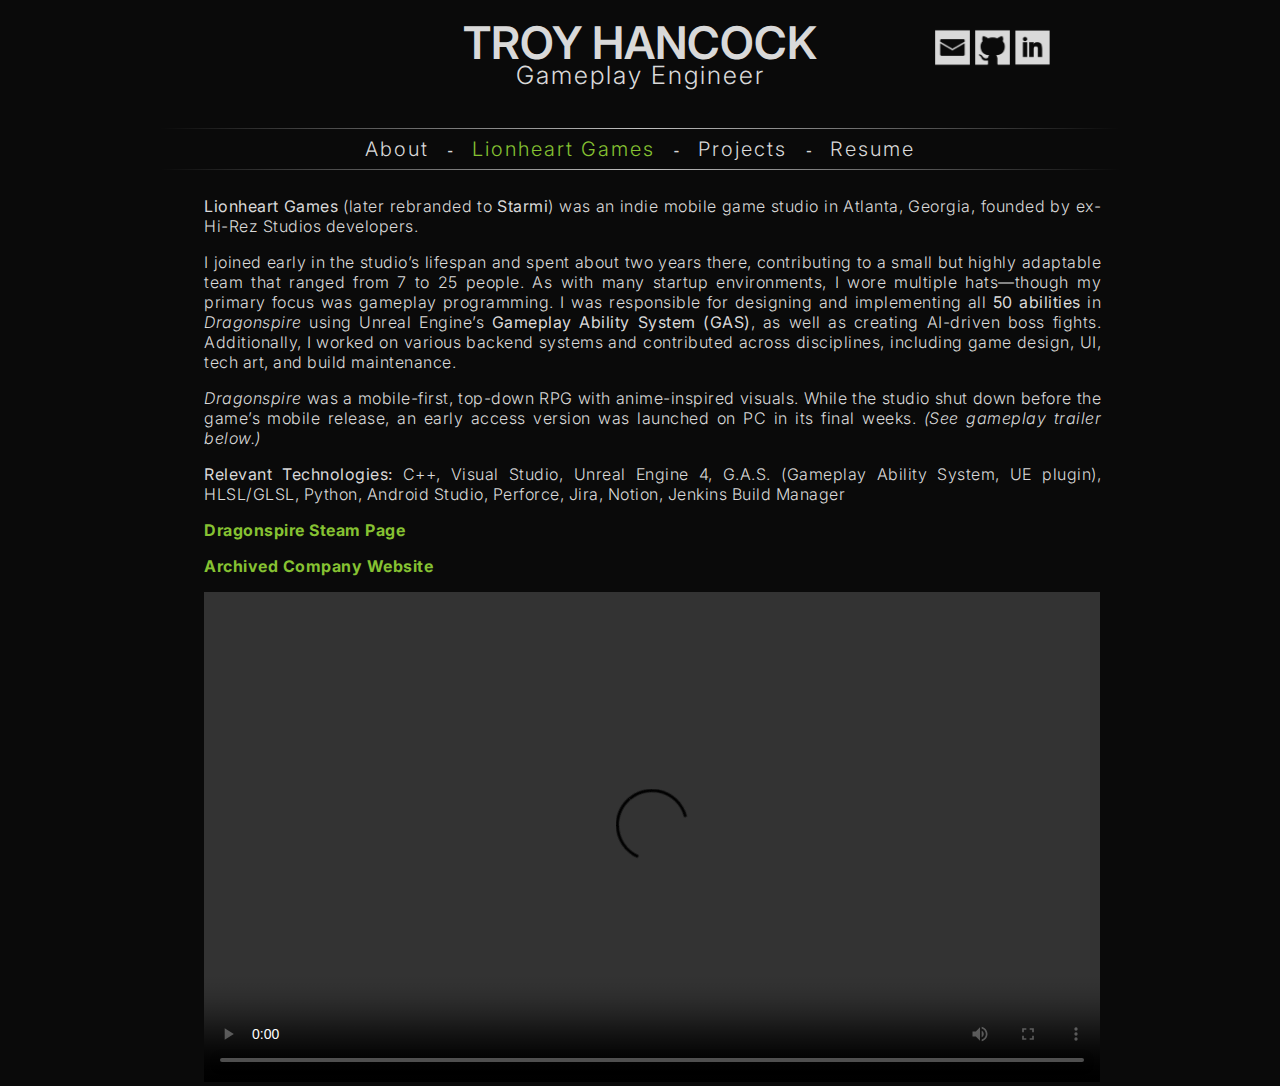
==== lionheart.html @ 46c5b38e "pushing portfolio" ====
<!doctype html>
<html>
<head>
<meta charset="utf-8">
<title>Troy Hancock - Portfolio</title>
<link href="https://fonts.googleapis.com/css2?family=JetBrains+Mono:wght@400;500;700&display=swap" rel="stylesheet">
<link href="https://fonts.googleapis.com/css2?family=Inter:wght@400;500;600;700&display=swap" rel="stylesheet">
<link href="ccs/style.css" rel="stylesheet" type="text/css">
</head>

<body>	
	<div class="HeaderBackground">
		<a href="index.html">
			<p class="Name">TROY HANCOCK</p>
			<p class="Title">Gameplay Engineer</p>
		</a>
	</div>
	<div class="HeaderIconContainer">
		<a href="mailto:tnoblehancock@gmail.com">
			<img class="HeaderIcon" src="images/icons/email_fill_white.png" style="margin-left: 295px;" alt="email"/>
		</a>
		<a href="https://github.com/Yortortle" target="_blank">
			<img class="HeaderIcon" src="images/icons/github_fill_white.png" style="padding-left: 5px;" alt="github"/>
		</a>
		<a href="https://www.linkedin.com/in/troy-hancock/" target="_blank">
			<img class="HeaderIcon" src="images/icons/linkedin_fill_white.png" style="padding-left: 5px;" alt="linkedIn"/>
		</a>
	</div>
<div class="Navigation">
	<hr class="NavigationSeperator">
		<a href="index.html"><button class="NavigationButton">About</button></a>
		<b>-</b>
		<a href="lionheart.html"><button class="NavigationButtonSelected">Lionheart Games</button></a>
		<b>-</b>
		<a href="projects.html"><button class="NavigationButton">Projects</button></a>
		<b>-</b>
		<a href="TroyHancockResume.pdf"><button class="NavigationButton">Resume</button></a>
		<hr class="NavigationSeperator">
	</div>
<div class="AboutContent">
	<div class="AboutContainer">
		<div class="ProjectDescription">
			<p><strong>Lionheart Games</strong> (later rebranded to <strong>Starmi</strong>) was an indie mobile game studio in Atlanta, Georgia, founded by ex-Hi-Rez Studios developers.</p>
			<p>I joined early in the studio’s lifespan and spent about two years there, contributing to a small but highly adaptable team that ranged from 7 to 25 people. As with many startup environments, I wore multiple hats—though my primary focus was gameplay programming. I was responsible for designing and implementing all <strong>50 abilities</strong> in <em>Dragonspire</em> using Unreal Engine’s <strong>Gameplay Ability System (GAS)</strong>, as well as creating AI-driven boss fights. Additionally, I worked on various backend systems and contributed across disciplines, including game design, UI, tech art, and build maintenance.</p>
			<p><em>Dragonspire</em> was a mobile-first, top-down RPG with anime-inspired visuals. While the studio shut down before the game’s mobile release, an early access version was launched on PC in its final weeks. <em>(See gameplay trailer below.)</em></p>
			<p><strong>Relevant Technologies:</strong>
				C++, Visual Studio, Unreal Engine 4, G.A.S. (Gameplay Ability System, UE plugin), HLSL/GLSL, Python, Android Studio, Perforce, Jira, Notion, Jenkins Build Manager</p>
			<!-- Links Section -->
			<p><a href="https://store.steampowered.com/app/2160380/Dragonspire/" target="_blank">Dragonspire Steam Page</a></p>
			<p><a href="https://web.archive.org/web/20201115161729/https://www.lionheartgames.com/" target="_blank">Archived Company Website</a></p>
			<!-- <iframe width="560" height="315" src="https://www.youtube.com/watch?v=96amd0QtlMc" 
        		title="Dragonspire Gameplay Trailer" frameborder="0" allowfullscreen>
			</iframe> -->
			<video width="896" height="490" controls>
				<source src="videos/dragonspire.mp4" type="video/mp4">
			</video>
		</div>
	</div>
</div>
</body>
	
</html>
---- ccs/style.css ----
@import url('https://fonts.googleapis.com/css?family=Open+Sans+Condensed:300,700');

/*General*/
body 
{
	background-color: #0a0a0a;
}

a
{
	text-decoration: none;
}

b
{
	color: #D9D9D9;
	-webkit-user-select: none; /* Safari 3.1+ */
    -moz-user-select: none; /* Firefox 2+ */
    -ms-user-select: none; /* IE 10+ */
	user-select: none;
}

p
{
	color: #D9D9D9;
}

/*Main Page*/
.HeaderBackground 
{
	width: 100%;
	height: 85px;
	left: 0px;
	top: 15px;
	position: absolute;
	align-items: center;
	text-align: center;
}

.HeaderIconContainer
{
	position: relative; 
	width: 100%;
	height: 40px;
}

.HeaderIcon
{
	margin: 20px auto 0px auto;
  	position: relative;
	float: left;
  	left: 50%;
	width: 35px;
}

.Navigation 
{
	width: 100%;
	height: 50px;
	left: 0px;
	top: 120px;
	position: absolute;
	align-items: center;
	text-align: center;
}

.NavigationSeperator 
{
	border: 0px;
	height: 1px;
	width: 75%;
	background-image: linear-gradient(to right, 
		rgba(255, 255, 255, 0), 
		rgba(255, 255, 255, 0.75), 
		rgba(255, 255, 255, 0));
}

.NavigationButtonSelected
{
	font-family: 'Inter', sans-serif;
	
	/* line-height: 1.5; /* Adjust as needed */
	
	font-weight: 300;
	font-size: 20px;
	letter-spacing: 2px;
	background: none;
	border: 0;
	margin: 0px 15px 0px 15px;
	padding: 0px;
	color: #86C232;
}
.NavigationButton 
{
	font-family: 'Inter', sans-serif;
	font-weight: 300;
	font-size: 20px;
	letter-spacing: 2px;
	background: none;
	border: 0;
	margin: 0px 15px 0px 15px;
	padding: 0px;
	color: #D9D9D9;
}
.NavigationButton:hover
{
	color: #86C232;
}

.Name 
{
	font-family: 'Inter', sans-serif;
	font-weight: 600;
	font-size: 45px;
	color: #D9D9D9;
	margin: 0px 0px 0px 0px;
}
.Title 
{
	font-family: 'Inter', sans-serif;
	font-weight: 300;
	font-size: 25px;
	letter-spacing: 2px;
	color: #D9D9D9;
	margin: -10px 0px 0px 0px;
}

.MainContent 
{
	width: 100%;
	height: 100%;
	top: 210px;
	left: 0px;
	border: 0px;
	position: absolute;
	background-color: #0a0a0a;
	text-align: center;
}

.Projects
{
	display: inline-block;
	border: 0px;
	margin: 0px 0px -10px 0px;
}

.Projects:hover .Project:not(:hover)
{
	opacity: 0.5;
}

.Project 
{
	position: relative;
	margin-bottom: 20px;
	
	-webkit-transition: opacity 0.4s ease-in-out;
  	-moz-transition: opacity 0.4s ease-in-out;
  	-o-transition: opacity 0.4s ease-in-out;
  	transition: opacity 0.4s ease-in-out;
}

.ProjectImage 
{
	display: block;
	margin-left: auto;
  	margin-right: auto;
	width: auto;
	height: auto;
	border-style: solid;
	border-width: 1px;
	border-color: #86C232;
}

.ProjectTitleBar 
{
	pointer-events:none;
	position: absolute;
	width: calc(100% - 2px);
	height: 30px;
	margin: 1px 1px 0px 1px;
	background: rgba(34, 38, 41, 1.0);
	text-align: center;
	opacity: 0.95;
}

.ProjectTitle 
{
	font-family: 'Inter', sans-serif;
	font-weight: 300;
	font-size: 15px;
	letter-spacing: 3px;
	
	pointer-events:none;
	position: relative;
	float: left;
	top: 50%;
	left: 50%;
	transform: translate(-50%, -50%);
}

.ProjectTitleSoftwareContainer
{
	position: relative;
	height: 270px;
}

.ProjectTitleSoftware 
{
	position: absolute;
	right: 0;
	bottom: 0;
	width: 4%;
	padding-bottom: 5px;
	/*padding-right: 5px;
	padding-bottom: 5px;*/
}

/*PROJECT SECTION*/
.SourceCodeLogo 
{
	position: absolute;
	width: 110px;
	margin: 7px 0px 0px -110px;
}

.ProjectContent
{
	width: 100%;
	height: 100%;
	top: 200px;
	left: 0px;
	border: 0px;
	position: absolute;
	background-color: #0a0a0a;
	text-align: center;
}

.ProjectContainer
{
	display: inline-block;
	width: 897px;
	border: 0px;
	margin: 0px 0px -10px 25px;
	text-align: left;
}

.ProjectBigTitle 
{
	font-family: 'Inter', sans-serif;
	font-weight: 700;
	font-size: 28px;
	letter-spacing: 3px;
}

.ProjectBigTitleSoftware 
{
	position: relative;
	float: right;
	padding-top: 10px;
	width: 5%;
}

.ProjectDetails
{
	font-family: 'Inter', sans-serif;
	font-weight: 300;
	font-size: 15px;
	letter-spacing: 3px;
	margin-top: 0px;
	opacity: 0.7;
	white-space: pre;
}

/*Gallery*/
.ProjectGallery 
{
	align-self: center;
}

.ProjectGalleryThumbnails 
{
	margin-top: 0px;
	height: 102px;
}

.Preview 
{
	align-self: center;
	border-style: solid;
	border-width: 1px;
	border-color: #86C232;
}

.Thumbnail
{
	margin-top: 0px;
	max-width:100%;
	max-height:100%;
	border-color: #86C232;
}

/*Project Description*/
.ProjectDescriptionTitle
{
	font-family: 'Inter', sans-serif;
	font-weight: 700;
	font-size: 20px;
	margin-top: 30px;
	margin-bottom: -10px;
}

.AboutDescription
{
	font-family: 'Inter', sans-serif;
	font-weight: 300;
	font-size: 16px;
	letter-spacing: 0.5px;
	text-align: left;
}

.ProjectDescription
{
	font-family: 'Inter', sans-serif;
	font-weight: 300;
	font-size: 16px;
	letter-spacing: 0.5px;
	text-align: justify;
}

.ProjectDescription b
{
	font-weight: 700;
	-webkit-user-select: all;
    -moz-user-select: all;
    -ms-user-select: all;
	user-select: all;
}

.ProjectDescription a
{
	color: #86C232; /*#D9D9D9*/
	text-decoration: none;
	font-weight: 700;
	-webkit-user-select: all;
    -moz-user-select: all;
    -ms-user-select: all;
	user-select: all;
}

.ProjectConstributionList
{
	color: #D9D9D9;
	font-family: 'Inter', sans-serif;
	font-weight: 300;
	font-size: 16px;
	letter-spacing: 0.5px;
}

.ProjectConstributionList a
{
	color: #86C232; /*#D9D9D9*/
	text-decoration: none;
	font-weight: 700;
	-webkit-user-select: all;
    -moz-user-select: all;
    -ms-user-select: all;
	user-select: all;
}

/*About Section*/
.AboutContent
{
	width: 100%;
	height: 100%;
	top: 180px;
	left: 0px;
	border: 0px;
	position: absolute;
	background-color: #0a0a0a;
	text-align: center;
}

.AboutContainer
{
	display: inline-block;
	width: 897px;
	border: 0px;
	margin: 0px 0px 0px 25px;
	text-align: left;
}

.AboutTitle
{
	font-family: 'Inter', sans-serif;
	font-weight: 700;
	font-size: 20px;
	padding-top: 0px;
	margin-bottom: -10px;
}

.CareerTitle
{
	font-family: 'Inter', sans-serif;
	font-weight: 700;
	font-size: 20px;
	margin-top: 5px;
	margin-bottom: -10px;
}

.ProfilePicture
{
	width: 70%;
	margin: 23px 0px 0px 25px;
}

.AboutColumnLeft 
{
	float: left;
	width: 50%;
}

.AboutColumnRight
{
	float: left;
	width: 50%;
}

.AboutRow:after
{
	content: "";
    display: table;
    clear: both;
}

.AboutCareerList
{
	color: #D9D9D9;
	font-family: 'Inter', sans-serif;
	/* line-height: 1.5; /* Adjust as needed */
	font-weight: 300;
	
	font-size: 16px;
	letter-spacing: 0.5px;
}

.AboutCareerList b
{
	font-weight: 700;
	-webkit-user-select: all;
    -moz-user-select: all;
    -ms-user-select: all;
	user-select: all;
}

.AboutCareerListLink
{
	color: #86C232; /*#D9D9D9*/
	text-decoration: none;
	font-weight: 700;
	-webkit-user-select: all;
    -moz-user-select: all;
    -ms-user-select: all;
	user-select: all;
}

.UnityRibbon
{
	position: absolute;
	margin: 22px 0px 0px 0px; /*margin: 212px 0px 0px -188px;*/
	width: 60px;
}

.ProjectSeperator 
{
	border: 0px;
	height: 1px;
	width: 100%;
	background-image: linear-gradient(to right, 
		rgba(255, 255, 255, 0.5), 
		rgba(255, 255, 255, 0.75), 
		rgba(255, 255, 255, 0.5));
}

.Center
{
	display: block;
	margin-left: auto;
	margin-right: auto;
}
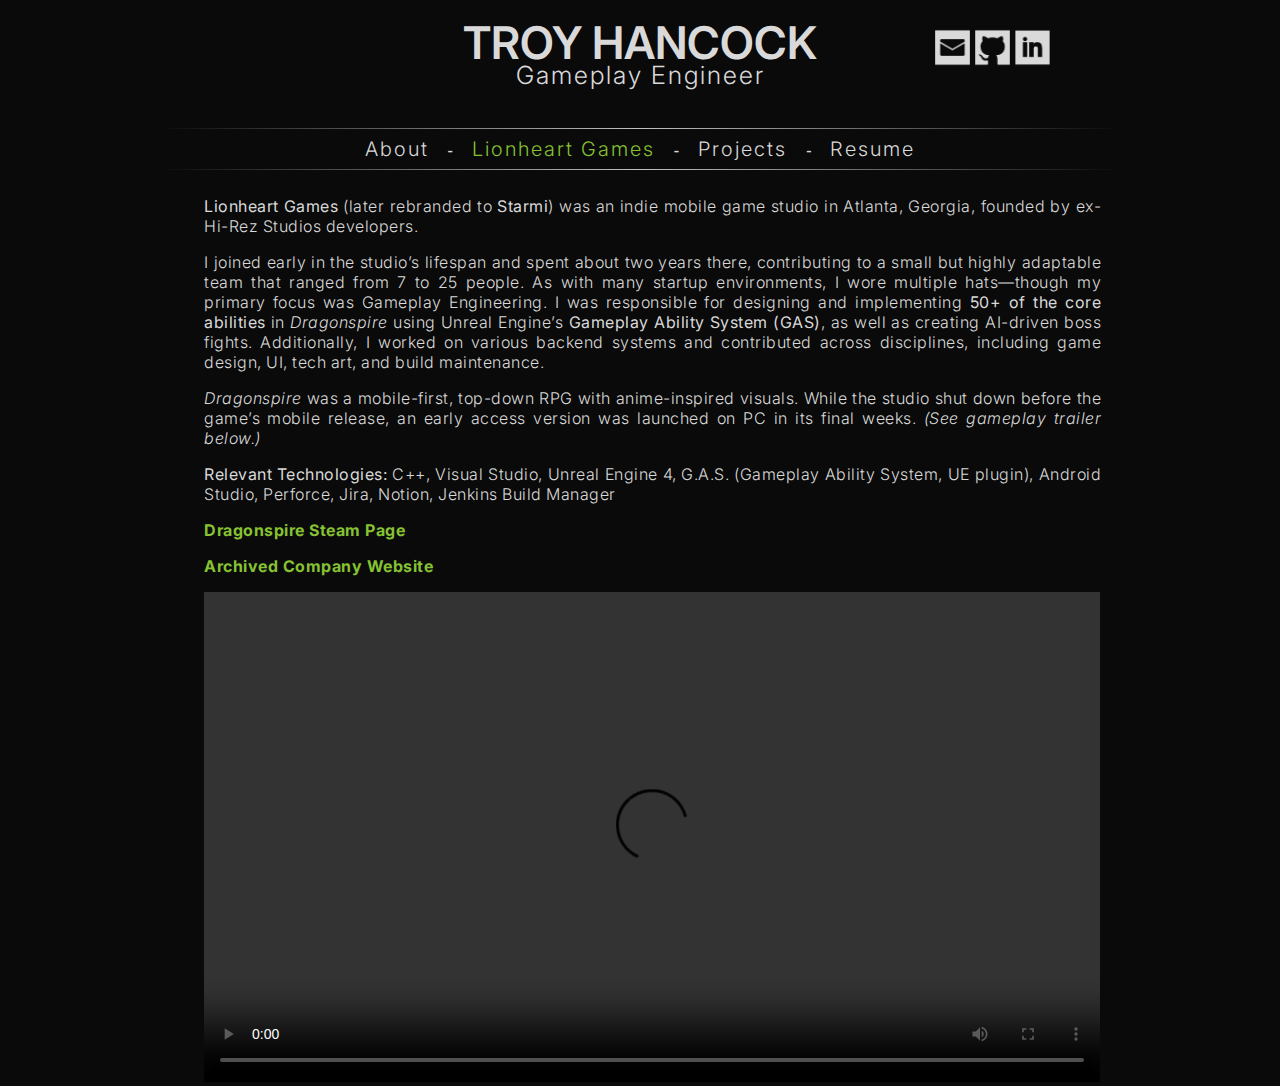
==== commit fd7e3967: "changed some text" ====
--- a/lionheart.html
+++ b/lionheart.html
@@ -41,10 +41,10 @@
 	<div class="AboutContainer">
 		<div class="ProjectDescription">
 			<p><strong>Lionheart Games</strong> (later rebranded to <strong>Starmi</strong>) was an indie mobile game studio in Atlanta, Georgia, founded by ex-Hi-Rez Studios developers.</p>
-			<p>I joined early in the studio’s lifespan and spent about two years there, contributing to a small but highly adaptable team that ranged from 7 to 25 people. As with many startup environments, I wore multiple hats—though my primary focus was gameplay programming. I was responsible for designing and implementing all <strong>50 abilities</strong> in <em>Dragonspire</em> using Unreal Engine’s <strong>Gameplay Ability System (GAS)</strong>, as well as creating AI-driven boss fights. Additionally, I worked on various backend systems and contributed across disciplines, including game design, UI, tech art, and build maintenance.</p>
+			<p>I joined early in the studio’s lifespan and spent about two years there, contributing to a small but highly adaptable team that ranged from 7 to 25 people. As with many startup environments, I wore multiple hats—though my primary focus was Gameplay Engineering. I was responsible for designing and implementing <strong>50+ of the core abilities</strong> in <em>Dragonspire</em> using Unreal Engine’s <strong>Gameplay Ability System (GAS)</strong>, as well as creating AI-driven boss fights. Additionally, I worked on various backend systems and contributed across disciplines, including game design, UI, tech art, and build maintenance.</p>
 			<p><em>Dragonspire</em> was a mobile-first, top-down RPG with anime-inspired visuals. While the studio shut down before the game’s mobile release, an early access version was launched on PC in its final weeks. <em>(See gameplay trailer below.)</em></p>
 			<p><strong>Relevant Technologies:</strong>
-				C++, Visual Studio, Unreal Engine 4, G.A.S. (Gameplay Ability System, UE plugin), HLSL/GLSL, Python, Android Studio, Perforce, Jira, Notion, Jenkins Build Manager</p>
+				C++, Visual Studio, Unreal Engine 4, G.A.S. (Gameplay Ability System, UE plugin), Android Studio, Perforce, Jira, Notion, Jenkins Build Manager</p>
 			<!-- Links Section -->
 			<p><a href="https://store.steampowered.com/app/2160380/Dragonspire/" target="_blank">Dragonspire Steam Page</a></p>
 			<p><a href="https://web.archive.org/web/20201115161729/https://www.lionheartgames.com/" target="_blank">Archived Company Website</a></p>
